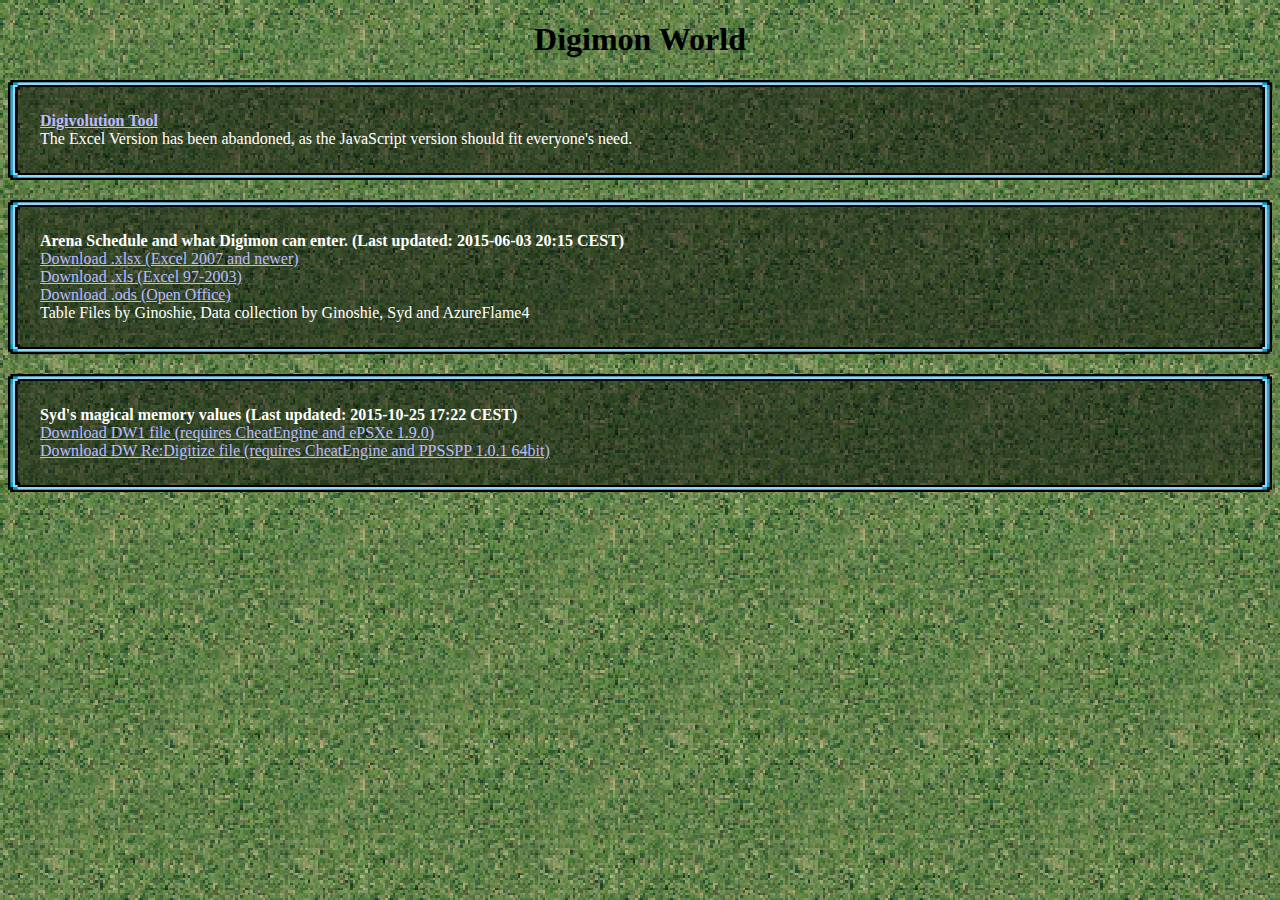
==== index.html @ 284ce3d2 "Initial Commit" ====
<!Doctype html>
  <html>
  <head>
    <meta content="text/html; charset=UTF-8" http-equiv="content-type"></meta>
    <link rel="stylesheet" href="style.css" type="text/css"></link>
    <title>Digimon World - tools and stuff</title>
  </head>
<body>
  <h1>Digimon World</h1>

  <div class="container">
    <span class="title"><a href="./evolution.html">Digivolution Tool</a></span><br />
    
    The Excel Version has been abandoned, as the JavaScript version should fit everyone's need.
    <!-- Yeah, the links work - but you shouldn't be using these tool, as they're outdated
    
    
    <a href="./Digimon%20World%201%20digivolution%20tool.xlsx">Download .xlsx (Excel 2007 and newer)</a><br />
    
    <a href="https://www.youtube.com/watch?v=YYLEoQxdWDg">Explanation video</a>
    <a href="./Digimon%20World%201%20digivolution%20tool.xls">Download .xls (Excel 97-2003)</a><br />
    <br />
    There is also a WIP JavaScript version available <a href="./evolution.html">here</a>.
    -->
  </div>
  
  

  <div class="container">
    <span class="title">Arena Schedule and what Digimon can enter. (Last updated: 2015-06-03 20:15 CEST)</span><br />
    <a href="./DW%20Tournament%20Schedule.xlsx">Download .xlsx (Excel 2007 and newer)</a><br />
    <a href="./DW%20Tournament%20Schedule.xls">Download .xls (Excel 97-2003)</a><br />
    <a href="./DW%20Tournament%20Schedule.ods">Download .ods (Open Office)</a><br />
    Table Files by Ginoshie, Data collection by Ginoshie, Syd and AzureFlame4
  </div>
  
  <div class="container">
    <span class="title">Syd's magical memory values (Last updated: 2015-10-25 17:22 CEST)</span><br />
    <a href="./DMW.CT">Download DW1 file (requires CheatEngine and ePSXe 1.9.0)</a><br />
    <a href="./DMW%20RD.CT">Download DW Re:Digitize file (requires CheatEngine and PPSSPP 1.0.1 64bit)</a><br />
  </div>
  
</body>
</html>
---- style.css ----
a {
  color: #BBBBFF;
}

body {
  font-family: Times New Roman;
  background-image: url("./imgs/background.png");
}

h1, h2 {
  text-align: center;
}

.title {
  font-size: 16px;
  font-weight: 600;
}

div.container {
  margin: 20px auto 0px auto;
  padding: 20px;
  border-style: solid;
  border-width: 12px;
  border-radius: 12px;
  -moz-border-image: url("./imgs/TextboxBorder.png") 20 20 repeat;
  border-image: url("./imgs/TextboxBorder.png") 20 20 repeat;
  background-color: rgba(0,0,0,0.45);
  color: #ffffff;
  width: 1200px;
  overflow: hidden;
}

fieldset {
  border-width: 0px;
  width: 280px;
  float: left;
}

fieldset dt {
  float: left;
  width: 130px;
  text-align: left;
}

fieldset dd {
  margin-left: 140px;
  width: 55%
}

.header {
  text-align: center;
  font-weight: 600;
}

#output {
  width: 800px;
  float: left;
  margin-left: 50px;
}

.digimon {
  background-repeat: no-repeat;
  background-position: 1px 0px;
  padding-left: 18px;
}

select.digimon {
  background-position: 1px 1px;
  width: 160px;
}

.score {
  text-align: right;
}

footer {
  margin: 20px auto 0px auto;
  padding: 20px;
  background-color: rgba(0,0,0,0.1);
  min-width: 600px;
  max-width: 1200px;
  border-radius: 8px;
  overflow: hidden;
}

input[type="number"] { 
  width: 150px; 
}

.prioritized {
  background-color: rgba(0,100,00,0.8);
}

.priority {
  border-collapse: collapse;
  border-color: #333333;
}

td, th, tr {
  border-style: solid;
  border-color: #dddddd;
  box-shadow: 1px 1px 1px 1px rgba(0,0,0,0.1);
}
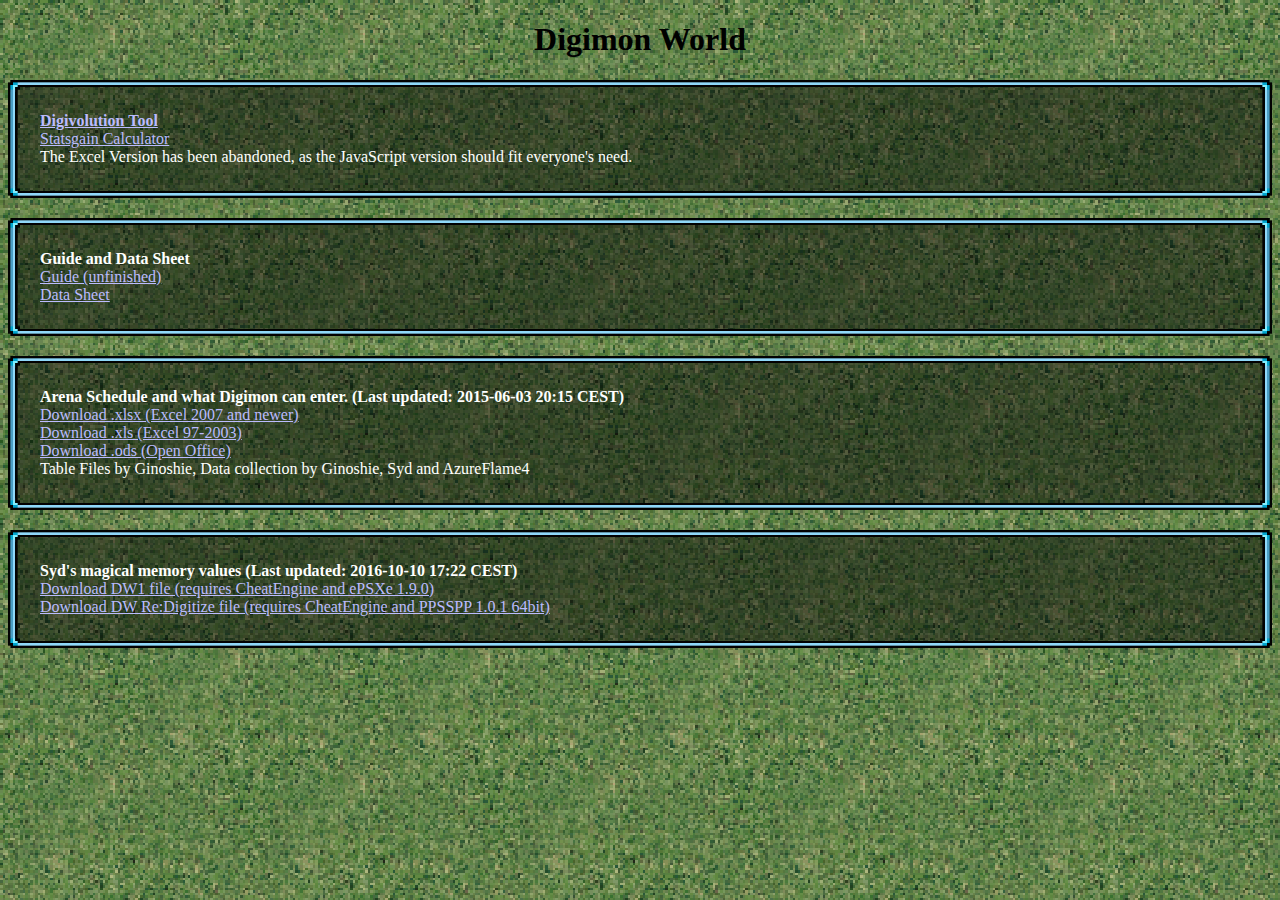
==== commit 491d2fd4: "Implemented new findings regarding the priority system." ====
--- a/index.html
+++ b/index.html
@@ -10,7 +10,7 @@
 
   <div class="container">
     <span class="title"><a href="./evolution.html">Digivolution Tool</a></span><br />
-    
+    <a href="./statsgain.html">Statsgain Calculator</a><br />
     The Excel Version has been abandoned, as the JavaScript version should fit everyone's need.
     <!-- Yeah, the links work - but you shouldn't be using these tool, as they're outdated
     
@@ -24,7 +24,11 @@
     -->
   </div>
   
-  
+  <div class="container">
+    <span class="title">Guide and Data Sheet</span><br />
+    <a href="https://docs.google.com/document/d/1aHHXZXjZNDabFTWUdF055M0oshyC57kff5NVc2BTYGE/">Guide (unfinished)</a><br />
+    <a href="https://docs.google.com/spreadsheets/d/19E7zgE2JJN4LQnlv9TNzenTaeld5OcRzC99EkiM80Cw/">Data Sheet</a><br />
+  </div>
 
   <div class="container">
     <span class="title">Arena Schedule and what Digimon can enter. (Last updated: 2015-06-03 20:15 CEST)</span><br />
@@ -35,7 +39,7 @@
   </div>
   
   <div class="container">
-    <span class="title">Syd's magical memory values (Last updated: 2015-10-25 17:22 CEST)</span><br />
+    <span class="title">Syd's magical memory values (Last updated: 2016-10-10 17:22 CEST)</span><br />
     <a href="./DMW.CT">Download DW1 file (requires CheatEngine and ePSXe 1.9.0)</a><br />
     <a href="./DMW%20RD.CT">Download DW Re:Digitize file (requires CheatEngine and PPSSPP 1.0.1 64bit)</a><br />
   </div>
--- a/style.css
+++ b/style.css
@@ -1,103 +1,121 @@
-a {
-  color: #BBBBFF;
-}
-
-body {
-  font-family: Times New Roman;
-  background-image: url("./imgs/background.png");
-}
-
-h1, h2 {
-  text-align: center;
-}
-
-.title {
-  font-size: 16px;
-  font-weight: 600;
-}
-
-div.container {
-  margin: 20px auto 0px auto;
-  padding: 20px;
-  border-style: solid;
-  border-width: 12px;
-  border-radius: 12px;
-  -moz-border-image: url("./imgs/TextboxBorder.png") 20 20 repeat;
-  border-image: url("./imgs/TextboxBorder.png") 20 20 repeat;
-  background-color: rgba(0,0,0,0.45);
-  color: #ffffff;
-  width: 1200px;
-  overflow: hidden;
-}
-
-fieldset {
-  border-width: 0px;
-  width: 280px;
-  float: left;
-}
-
-fieldset dt {
-  float: left;
-  width: 130px;
-  text-align: left;
-}
-
-fieldset dd {
-  margin-left: 140px;
-  width: 55%
-}
-
-.header {
-  text-align: center;
-  font-weight: 600;
-}
-
-#output {
-  width: 800px;
-  float: left;
-  margin-left: 50px;
-}
-
-.digimon {
-  background-repeat: no-repeat;
-  background-position: 1px 0px;
-  padding-left: 18px;
-}
-
-select.digimon {
-  background-position: 1px 1px;
-  width: 160px;
-}
-
-.score {
-  text-align: right;
-}
-
-footer {
-  margin: 20px auto 0px auto;
-  padding: 20px;
-  background-color: rgba(0,0,0,0.1);
-  min-width: 600px;
-  max-width: 1200px;
-  border-radius: 8px;
-  overflow: hidden;
-}
-
-input[type="number"] { 
-  width: 150px; 
-}
-
-.prioritized {
-  background-color: rgba(0,100,00,0.8);
-}
-
-.priority {
-  border-collapse: collapse;
-  border-color: #333333;
-}
-
-td, th, tr {
-  border-style: solid;
-  border-color: #dddddd;
-  box-shadow: 1px 1px 1px 1px rgba(0,0,0,0.1);
-}+a {
+  color: #BBBBFF;
+}
+
+body {
+  font-family: Times New Roman;
+  background-image: url("./imgs/background.png");
+}
+
+h1, h2 {
+  text-align: center;
+}
+
+.title {
+  font-size: 16px;
+  font-weight: 600;
+}
+
+div.container {
+  margin: 20px auto 0px auto;
+  padding: 20px;
+  border-style: solid;
+  border-width: 12px;
+  border-radius: 12px;
+  -moz-border-image: url("./imgs/TextboxBorder.png") 20 20 repeat;
+  border-image: url("./imgs/TextboxBorder.png") 20 20 repeat;
+  background-color: rgba(0,0,0,0.45);
+  color: #ffffff;
+  width: 1200px;
+  overflow: hidden;
+}
+
+fieldset {
+  border-width: 0px;
+  width: 280px;
+  float: left;
+}
+
+fieldset dt {
+  float: left;
+  width: 130px;
+  text-align: left;
+}
+
+fieldset dd {
+  margin-left: 140px;
+  width: 55%
+}
+
+.header {
+  text-align: center;
+  font-weight: 600;
+}
+
+#output, #table {
+  width: 800px;
+  float: left;
+  margin-left: 50px;
+}
+
+.digimon {
+  background-repeat: no-repeat;
+  background-position: 1px 0px;
+  padding-left: 18px;
+}
+
+select.digimon {
+  background-position: 1px 1px;
+  width: 160px;
+}
+
+.score {
+  text-align: right;
+}
+
+footer {
+  margin: 20px auto 0px auto;
+  padding: 20px;
+  background-color: rgba(0,0,0,0.1);
+  min-width: 600px;
+  max-width: 1200px;
+  border-radius: 8px;
+  overflow: hidden;
+}
+
+input[type="number"] { 
+  width: 150px; 
+}
+
+.prioritized {
+  background-color: rgba(0,100,00,0.8);
+}
+
+.priority {
+  border-collapse: collapse;
+  border-color: #333333;
+}
+
+.requirements {
+  display: flex;
+  justify-content: space-between;
+  border: none;
+}
+
+.fulfilled {
+  border: solid 2px rgba(0, 255, 0, 1);
+}
+
+.notFulfilled {
+  border: solid 2px rgba(255, 0, 0, 1);
+}
+
+td, th, tr {
+  border-style: solid;
+  border-color: #dddddd;
+  box-shadow: 1px 1px 1px 1px rgba(0,0,0,0.1);
+}
+
+#careLabel, #happinessLabel, #disciplineLabel, #battleLabel, #requirementHeader {
+  text-decoration: underline dotted;
+}
